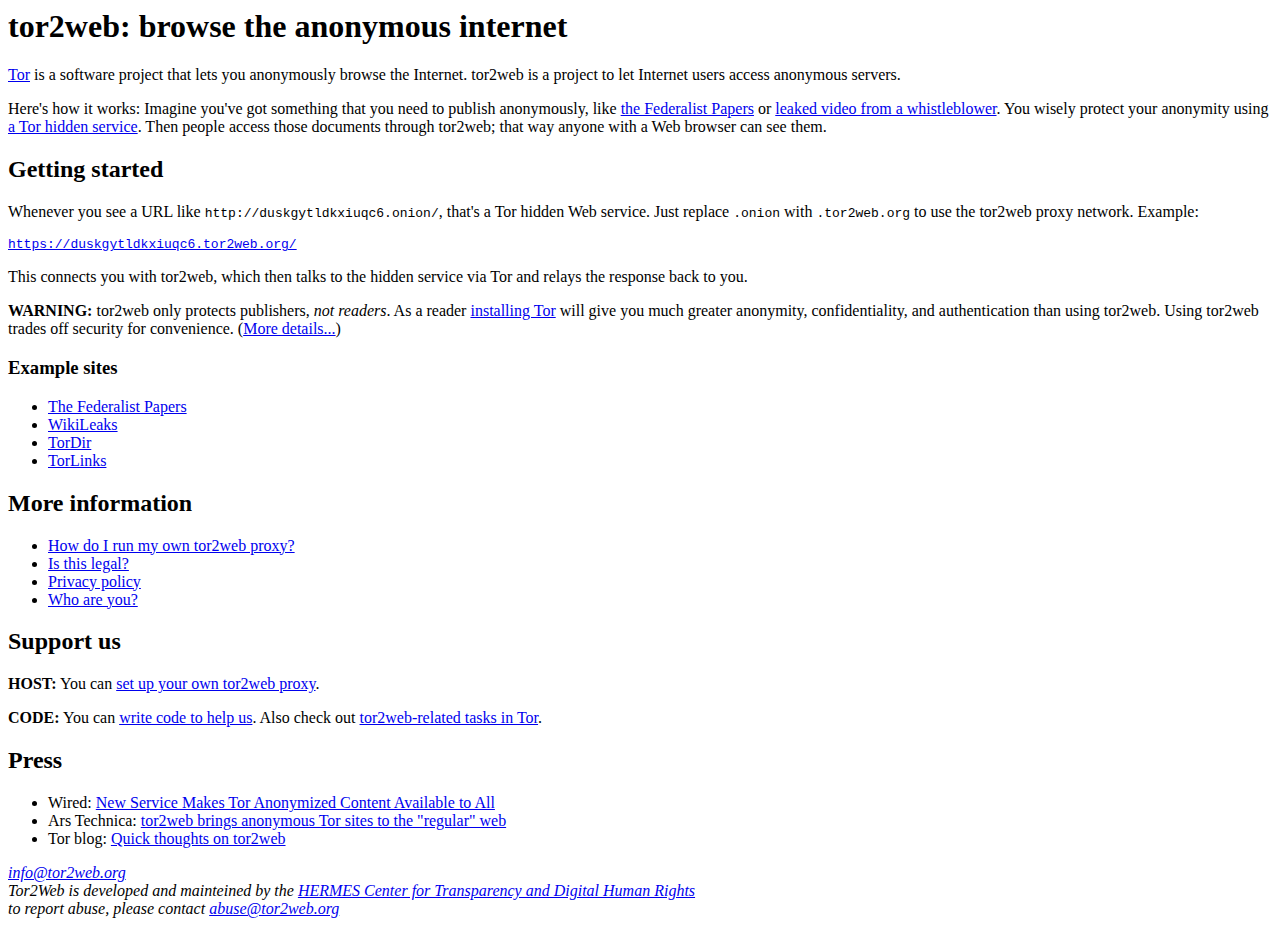
==== index.html @ 228edec0 "Adding Hermes in the page footer" ====
<html>
<head>
  <link rel="stylesheet" type="text/css" href="style.css" />
  <title>tor2web: browse the anonymous internet</title>
</head>
<body><div class="header">
<h1>tor2web: browse the anonymous internet</h1>
</div><div class="body">

<p><a href="https://www.torproject.org/">Tor</a> is a software project that lets you anonymously browse the Internet. tor2web is a project to let Internet users access anonymous servers.</p>

<p>Here's how it works: Imagine you've got something that you need to publish anonymously, like <a href="http://cs.nyu.edu/~waldman/publius/">the Federalist Papers</a> or <a href="http://www.youtube.com/watch?v=W0I6S8mva-s">leaked video from a whistleblower</a>. You wisely protect your anonymity using <a href="http://www.torproject.org/hidden-services.html.en">a Tor hidden service</a>. Then people access those documents through tor2web; that way anyone with a Web browser can see them.</p>

<h2>Getting started</h2>

<p>Whenever you see a URL like <code>http://duskgytldkxiuqc6.onion/</code>, that's a Tor hidden Web service. Just replace <code>.onion</code> with <code>.tor2web.org</code> to use the tor2web proxy network. Example:</p>

<pre><a href="https://duskgytldkxiuqc6.tor2web.org/">https://duskgytldkxiuqc6.tor2web.org/</a></pre>

<p>This connects you with tor2web, which then talks to the hidden service via Tor and relays the response back to you.</p>

<p><strong>WARNING:</strong> tor2web only protects publishers, <em>not readers</em>. As a reader <a href="https://www.torproject.org/download.html.en">installing Tor</a> will give you much greater anonymity, confidentiality, and authentication than using tor2web.  Using tor2web trades off security for convenience. (<a href="security">More details...</a>)</p>

<div class="example">
<h3>Example sites</h3>

<ul>
<!--  <li><a href="http://www.google.com/search?q=site%3A*.tor2web.com+OR+site%3A*.tor2web.org">Search Google</a></li> -->
  <li><a href="https://duskgytldkxiuqc6.tor2web.org/">The Federalist Papers</a></li>
  <li><a href="https://sx3jvhfgzhw44p3x.tor2web.org/">WikiLeaks</a></li>
  <li><a href="http://dppmfxaacucguzpc.tor2web.org/">TorDir</a></li>  
<li><a href="https://torlinkbgs6aabns.onion.to/">TorLinks</a></li>    
</ul>
</div>

<h2>More information</h2>

<ul>
  <li><a href="/config">How do I run my own tor2web proxy?</a></li>
  <li><a href="/legal">Is this legal?</a></li>
  <li><a href="/privacy">Privacy policy</a></li>
  <li><a href="http://logioshermes.org">Who are you?</a></li>
</ul>

<h2>Support us</h2>
<p><strong>HOST:</strong> You can <a href="http://tor2web.org/config">set up your own tor2web proxy</a>.</p>

<p><strong>CODE:</strong> You can <a href="https://github.com/GlobaLeaks/tor2web-3.0">write code to help us</a>. Also check out <a href="https://trac.torproject.org/projects/tor/ticket/2552">tor2web-related tasks in Tor</a>.</p>

<h2>Press</h2>

<ul>
  <li>Wired: <a href="http://blog.wired.com/27bstroke6/2008/12/tor-anonymized.html">New Service Makes Tor Anonymized Content Available to All</a></li>
  <li>Ars Technica: <a href="http://arstechnica.com/old/content/2008/12/tor2web-brings-anonymous-tor-sites-to-the-regular-web.ars">tor2web brings anonymous Tor sites to the "regular" web</a></li>
  <li>Tor blog: <a href="http://blog.torproject.org/blog/quick-thoughts-tor2web">Quick thoughts on tor2web</a></li>
</ul>

</div>
<address>
  <a href="mailto:info@tor2web.org">info@tor2web.org</a><br/>
Tor2Web is developed and mainteined by the <a href="http://logioshermes.org">HERMES Center for Transparency and Digital Human Rights</a><br/>
to report abuse, please contact <a href="mailto:abuse@tor2web.org">abuse@tor2web.org</a><br/>
</address>
</body>
</html>
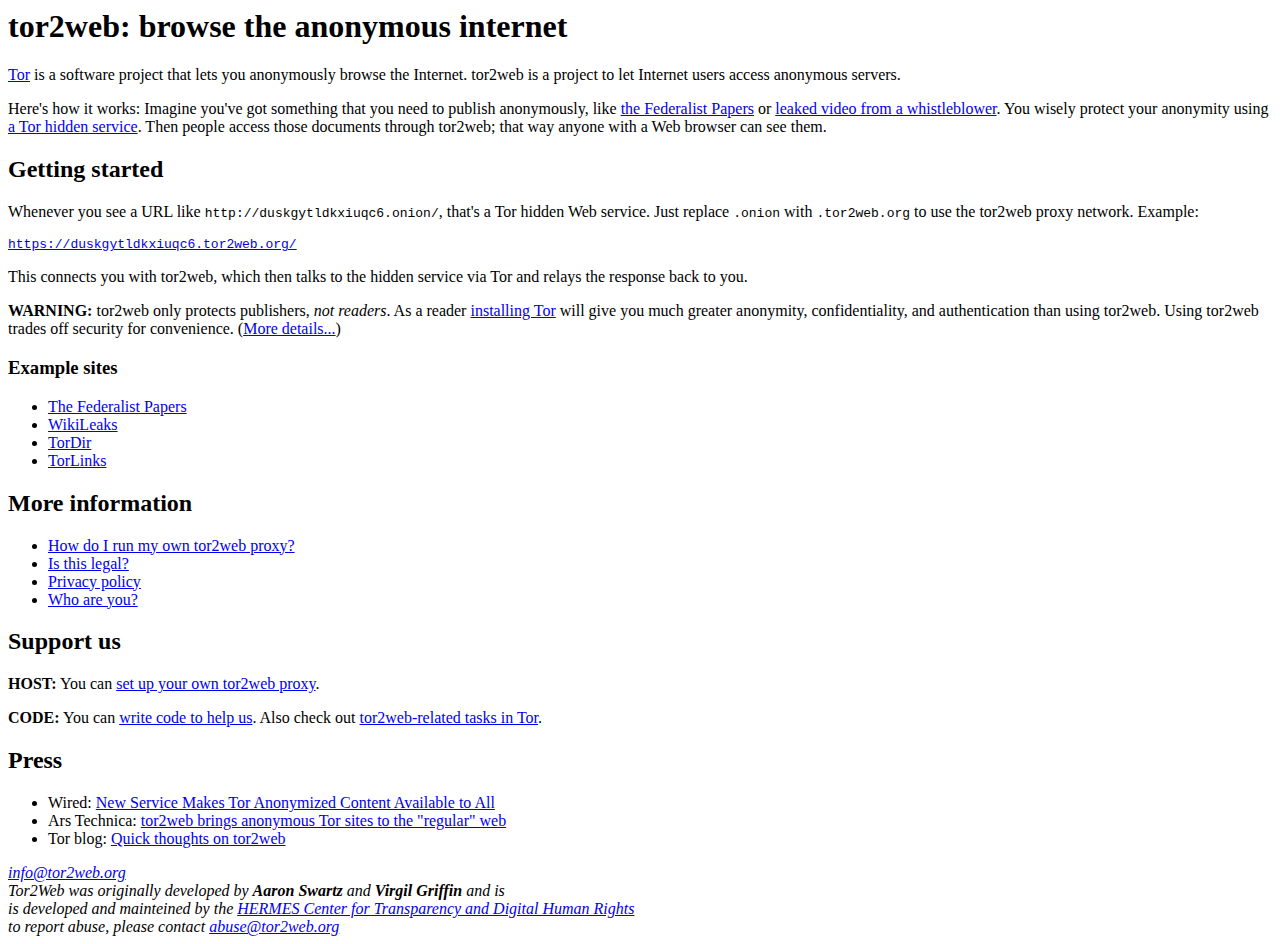
==== commit d4acd7bc: "Adding Hermes in the page footer" ====
--- a/index.html
+++ b/index.html
@@ -58,7 +58,8 @@
 </div>
 <address>
   <a href="mailto:info@tor2web.org">info@tor2web.org</a><br/>
-Tor2Web is developed and mainteined by the <a href="http://logioshermes.org">HERMES Center for Transparency and Digital Human Rights</a><br/>
+Tor2Web was originally developed by <strong>Aaron Swartz</strong> and <strong>Virgil Griffin</strong> and is<br>
+is developed and mainteined by the <a href="http://logioshermes.org">HERMES Center for Transparency and Digital Human Rights</a><br/>
 to report abuse, please contact <a href="mailto:abuse@tor2web.org">abuse@tor2web.org</a><br/>
 </address>
 </body>
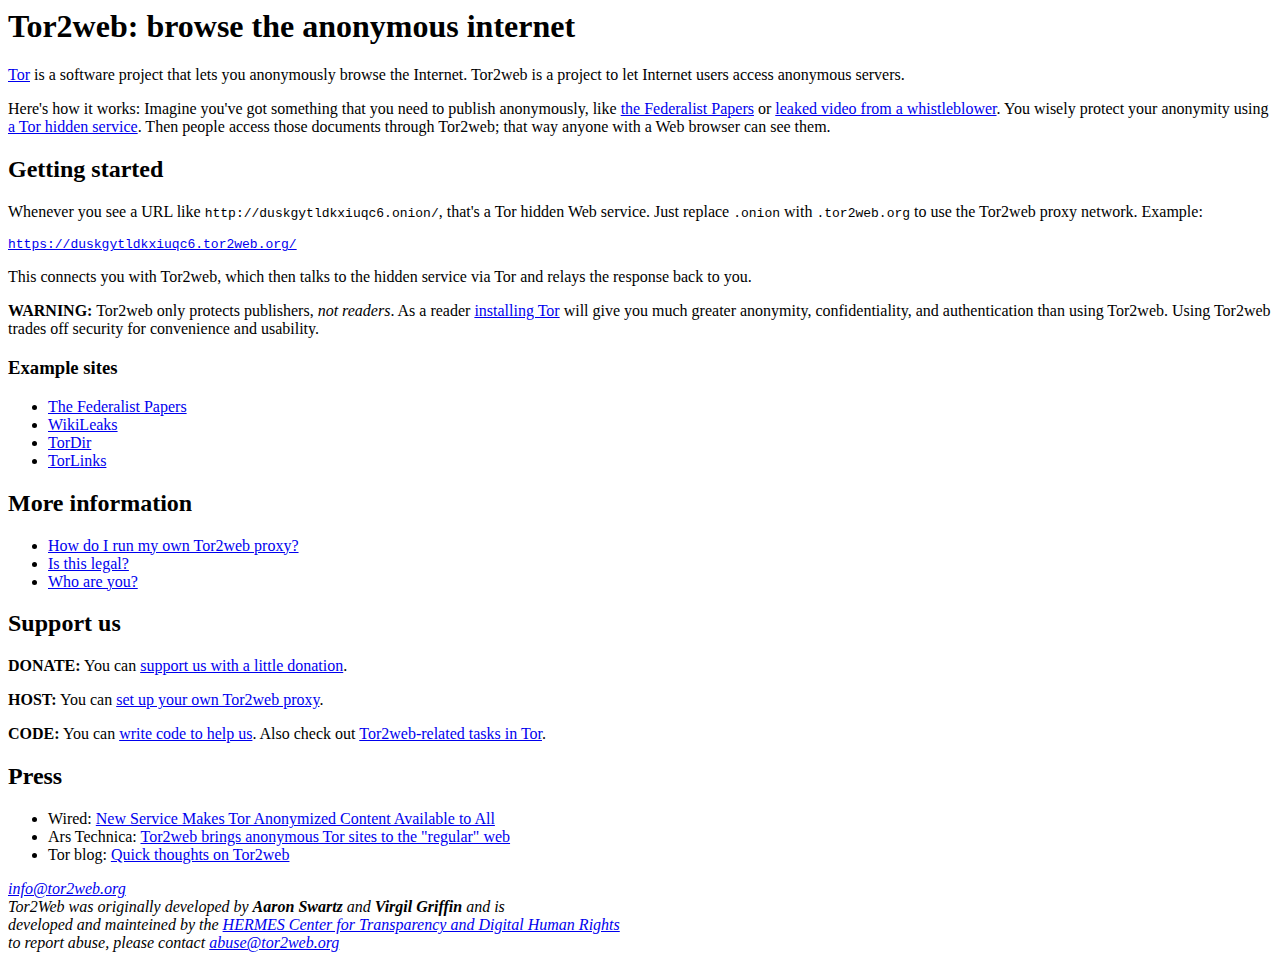
==== commit f4091f0d: "removed old setup infos" ====
--- a/index.html
+++ b/index.html
@@ -1,31 +1,30 @@
 <html>
 <head>
   <link rel="stylesheet" type="text/css" href="style.css" />
-  <title>tor2web: browse the anonymous internet</title>
+  <title>Tor2web: browse the anonymous internet</title>
 </head>
 <body><div class="header">
-<h1>tor2web: browse the anonymous internet</h1>
+<h1>Tor2web: browse the anonymous internet</h1>
 </div><div class="body">
 
-<p><a href="https://www.torproject.org/">Tor</a> is a software project that lets you anonymously browse the Internet. tor2web is a project to let Internet users access anonymous servers.</p>
+<p><a href="https://www.torproject.org/">Tor</a> is a software project that lets you anonymously browse the Internet. Tor2web is a project to let Internet users access anonymous servers.</p>
 
-<p>Here's how it works: Imagine you've got something that you need to publish anonymously, like <a href="http://cs.nyu.edu/~waldman/publius/">the Federalist Papers</a> or <a href="http://www.youtube.com/watch?v=W0I6S8mva-s">leaked video from a whistleblower</a>. You wisely protect your anonymity using <a href="http://www.torproject.org/hidden-services.html.en">a Tor hidden service</a>. Then people access those documents through tor2web; that way anyone with a Web browser can see them.</p>
+<p>Here's how it works: Imagine you've got something that you need to publish anonymously, like <a href="http://cs.nyu.edu/~waldman/publius/">the Federalist Papers</a> or <a href="http://www.youtube.com/watch?v=W0I6S8mva-s">leaked video from a whistleblower</a>. You wisely protect your anonymity using <a href="http://www.torproject.org/hidden-services.html.en">a Tor hidden service</a>. Then people access those documents through Tor2web; that way anyone with a Web browser can see them.</p>
 
 <h2>Getting started</h2>
 
-<p>Whenever you see a URL like <code>http://duskgytldkxiuqc6.onion/</code>, that's a Tor hidden Web service. Just replace <code>.onion</code> with <code>.tor2web.org</code> to use the tor2web proxy network. Example:</p>
+<p>Whenever you see a URL like <code>http://duskgytldkxiuqc6.onion/</code>, that's a Tor hidden Web service. Just replace <code>.onion</code> with <code>.tor2web.org</code> to use the Tor2web proxy network. Example:</p>
 
 <pre><a href="https://duskgytldkxiuqc6.tor2web.org/">https://duskgytldkxiuqc6.tor2web.org/</a></pre>
 
-<p>This connects you with tor2web, which then talks to the hidden service via Tor and relays the response back to you.</p>
+<p>This connects you with Tor2web, which then talks to the hidden service via Tor and relays the response back to you.</p>
 
-<p><strong>WARNING:</strong> tor2web only protects publishers, <em>not readers</em>. As a reader <a href="https://www.torproject.org/download.html.en">installing Tor</a> will give you much greater anonymity, confidentiality, and authentication than using tor2web.  Using tor2web trades off security for convenience. (<a href="security">More details...</a>)</p>
+<p><strong>WARNING:</strong> Tor2web only protects publishers, <em>not readers</em>. As a reader <a href="https://www.torproject.org/download.html.en">installing Tor</a> will give you much greater anonymity, confidentiality, and authentication than using Tor2web.  Using Tor2web trades off security for convenience and usability.</p>
 
 <div class="example">
 <h3>Example sites</h3>
 
 <ul>
-<!--  <li><a href="http://www.google.com/search?q=site%3A*.tor2web.com+OR+site%3A*.tor2web.org">Search Google</a></li> -->
   <li><a href="https://duskgytldkxiuqc6.tor2web.org/">The Federalist Papers</a></li>
   <li><a href="https://sx3jvhfgzhw44p3x.tor2web.org/">WikiLeaks</a></li>
   <li><a href="http://dppmfxaacucguzpc.tor2web.org/">TorDir</a></li>  
@@ -36,30 +35,31 @@
 <h2>More information</h2>
 
 <ul>
-  <li><a href="/config">How do I run my own tor2web proxy?</a></li>
+  <li><a href="https://github.com/globaleaks/Tor2web-3.0/wiki/Getting-started-with-Tor2web">How do I run my own Tor2web proxy?</a></li>
   <li><a href="/legal">Is this legal?</a></li>
-  <li><a href="/privacy">Privacy policy</a></li>
   <li><a href="http://logioshermes.org">Who are you?</a></li>
 </ul>
 
 <h2>Support us</h2>
-<p><strong>HOST:</strong> You can <a href="http://tor2web.org/config">set up your own tor2web proxy</a>.</p>
+<p><strong>DONATE:</strong> You can <a href="http://logioshermes.org/home/about-mission/support-us/">support us with a little donation</a>.</p>
 
-<p><strong>CODE:</strong> You can <a href="https://github.com/GlobaLeaks/tor2web-3.0">write code to help us</a>. Also check out <a href="https://trac.torproject.org/projects/tor/ticket/2552">tor2web-related tasks in Tor</a>.</p>
+<p><strong>HOST:</strong> You can <a href="https://github.com/globaleaks/Tor2web-3.0/wiki/Getting-started-with-Tor2web">set up your own Tor2web proxy</a>.</p>
+
+<p><strong>CODE:</strong> You can <a href="https://github.com/GlobaLeaks/Tor2web-3.0">write code to help us</a>. Also check out <a href="https://trac.torproject.org/projects/tor/ticket/2552">Tor2web-related tasks in Tor</a>.</p>
 
 <h2>Press</h2>
 
 <ul>
   <li>Wired: <a href="http://blog.wired.com/27bstroke6/2008/12/tor-anonymized.html">New Service Makes Tor Anonymized Content Available to All</a></li>
-  <li>Ars Technica: <a href="http://arstechnica.com/old/content/2008/12/tor2web-brings-anonymous-tor-sites-to-the-regular-web.ars">tor2web brings anonymous Tor sites to the "regular" web</a></li>
-  <li>Tor blog: <a href="http://blog.torproject.org/blog/quick-thoughts-tor2web">Quick thoughts on tor2web</a></li>
+  <li>Ars Technica: <a href="http://arstechnica.com/old/content/2008/12/tor2web-brings-anonymous-tor-sites-to-the-regular-web.ars">Tor2web brings anonymous Tor sites to the "regular" web</a></li>
+  <li>Tor blog: <a href="http://blog.torproject.org/blog/quick-thoughts-tor2web">Quick thoughts on Tor2web</a></li>
 </ul>
 
 </div>
 <address>
   <a href="mailto:info@tor2web.org">info@tor2web.org</a><br/>
 Tor2Web was originally developed by <strong>Aaron Swartz</strong> and <strong>Virgil Griffin</strong> and is<br>
-is developed and mainteined by the <a href="http://logioshermes.org">HERMES Center for Transparency and Digital Human Rights</a><br/>
+developed and mainteined by the <a href="http://logioshermes.org">HERMES Center for Transparency and Digital Human Rights</a><br/>
 to report abuse, please contact <a href="mailto:abuse@tor2web.org">abuse@tor2web.org</a><br/>
 </address>
 </body>
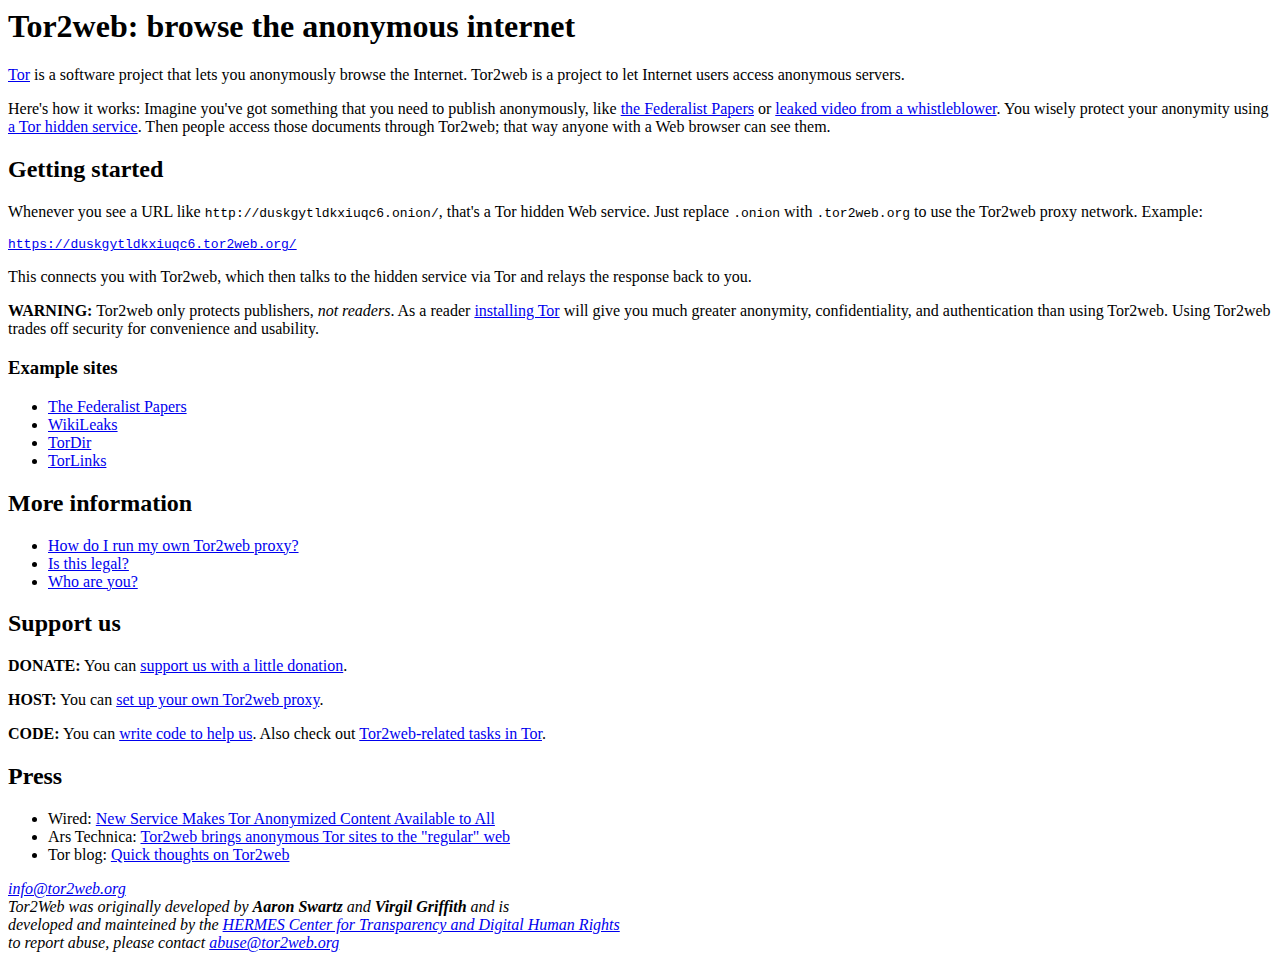
==== commit 7a9173ed: "Update setup guid link" ====
--- a/index.html
+++ b/index.html
@@ -43,7 +43,7 @@
 <h2>Support us</h2>
 <p><strong>DONATE:</strong> You can <a href="http://logioshermes.org/home/about-mission/support-us/">support us with a little donation</a>.</p>
 
-<p><strong>HOST:</strong> You can <a href="https://github.com/globaleaks/Tor2web-3.0/wiki/Getting-started-with-Tor2web">set up your own Tor2web proxy</a>.</p>
+<p><strong>HOST:</strong> You can <a href="https://github.com/globaleaks/Tor2web-3.0/wiki/Installation-Guide">set up your own Tor2web proxy</a>.</p>
 
 <p><strong>CODE:</strong> You can <a href="https://github.com/GlobaLeaks/Tor2web-3.0">write code to help us</a>. Also check out <a href="https://trac.torproject.org/projects/tor/ticket/2552">Tor2web-related tasks in Tor</a>.</p>
 
@@ -58,7 +58,7 @@
 </div>
 <address>
   <a href="mailto:info@tor2web.org">info@tor2web.org</a><br/>
-Tor2Web was originally developed by <strong>Aaron Swartz</strong> and <strong>Virgil Griffin</strong> and is<br>
+Tor2Web was originally developed by <strong>Aaron Swartz</strong> and <strong>Virgil Griffith</strong> and is<br>
 developed and mainteined by the <a href="http://logioshermes.org">HERMES Center for Transparency and Digital Human Rights</a><br/>
 to report abuse, please contact <a href="mailto:abuse@tor2web.org">abuse@tor2web.org</a><br/>
 </address>
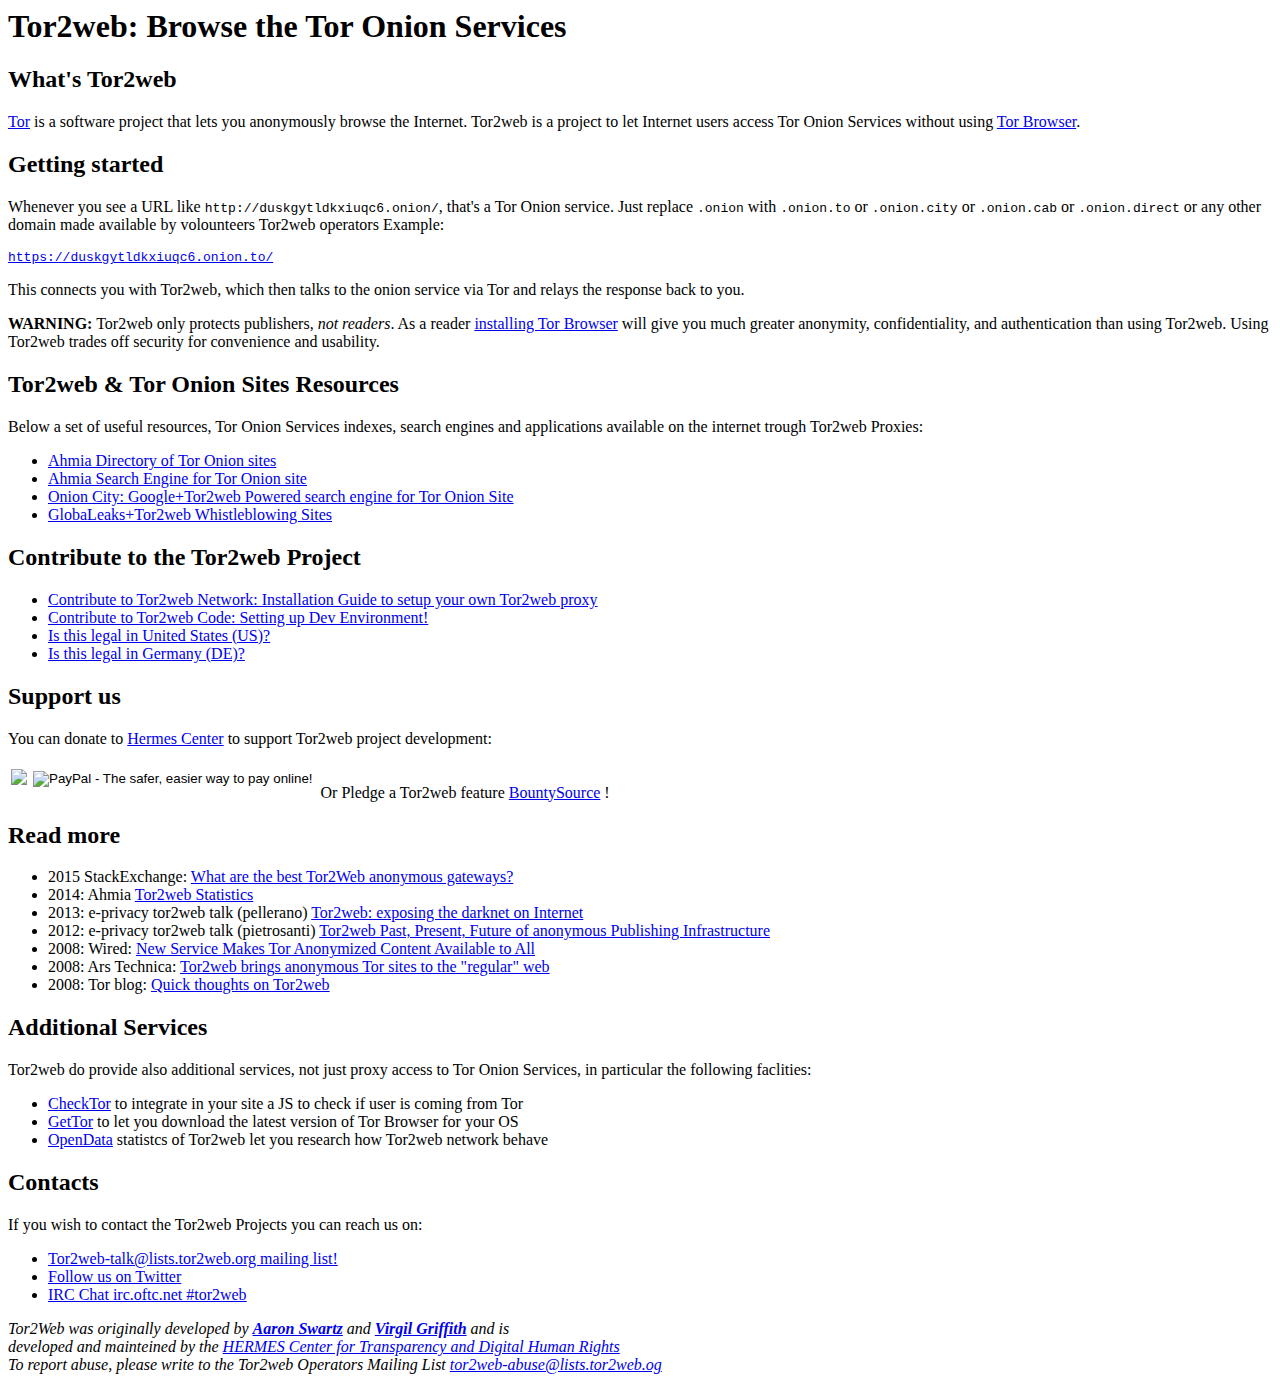
==== commit 0111e953: "Change example from tor2web.org to onion.to by default" ====
--- a/index.html
+++ b/index.html
@@ -1,66 +1,117 @@
 <html>
 <head>
   <link rel="stylesheet" type="text/css" href="style.css" />
-  <title>Tor2web: browse the anonymous internet</title>
+  <title>Tor2web: Browse the Tor Onion Services</title>
 </head>
 <body><div class="header">
-<h1>Tor2web: browse the anonymous internet</h1>
+<h1>Tor2web: Browse the Tor Onion Services </h1>
 </div><div class="body">
 
-<p><a href="https://www.torproject.org/">Tor</a> is a software project that lets you anonymously browse the Internet. Tor2web is a project to let Internet users access anonymous servers.</p>
-
-<p>Here's how it works: Imagine you've got something that you need to publish anonymously, like <a href="http://cs.nyu.edu/~waldman/publius/">the Federalist Papers</a> or <a href="http://www.youtube.com/watch?v=W0I6S8mva-s">leaked video from a whistleblower</a>. You wisely protect your anonymity using <a href="http://www.torproject.org/hidden-services.html.en">a Tor hidden service</a>. Then people access those documents through Tor2web; that way anyone with a Web browser can see them.</p>
+<h2>What's Tor2web</h2>
+<p><a href="https://www.torproject.org/">Tor</a> is a software project that lets you anonymously browse the Internet. 
+Tor2web is a project to let Internet users access Tor Onion Services without using <a href="https://www.torproject.org/projects/torbrowser.html.en" target="_blank">Tor Browser</a>.</p>
 
 <h2>Getting started</h2>
 
-<p>Whenever you see a URL like <code>http://duskgytldkxiuqc6.onion/</code>, that's a Tor hidden Web service. Just replace <code>.onion</code> with <code>.tor2web.org</code> to use the Tor2web proxy network. Example:</p>
+<p>Whenever you see a URL like <code>http://duskgytldkxiuqc6.onion/</code>, that's a Tor Onion service. Just replace <code>.onion</code> with <code>.onion.to</code> or <code>.onion.city</code> or <code>.onion.cab</code> or <code>.onion.direct</code> or any other domain made available by volounteers Tor2web operators  Example:</p>
 
-<pre><a href="https://duskgytldkxiuqc6.tor2web.org/">https://duskgytldkxiuqc6.tor2web.org/</a></pre>
+<pre><a href="https://duskgytldkxiuqc6.onion.to/">https://duskgytldkxiuqc6.onion.to/</a></pre>
 
-<p>This connects you with Tor2web, which then talks to the hidden service via Tor and relays the response back to you.</p>
+<p>This connects you with Tor2web, which then talks to the onion service via Tor and relays the response back to you.</p>
 
-<p><strong>WARNING:</strong> Tor2web only protects publishers, <em>not readers</em>. As a reader <a href="https://www.torproject.org/download.html.en">installing Tor</a> will give you much greater anonymity, confidentiality, and authentication than using Tor2web.  Using Tor2web trades off security for convenience and usability.</p>
+<p><strong>WARNING:</strong> Tor2web only protects publishers, <em>not readers</em>. As a reader <a href="https://www.torproject.org/projects/torbrowser.html.en" target="_blank">installing Tor Browser</a> will give you much greater anonymity, confidentiality, and authentication than using Tor2web.  Using Tor2web trades off security for convenience and usability.</p>
 
-<div class="example">
-<h3>Example sites</h3>
+<h2>Tor2web & Tor Onion Sites Resources</h2>
+Below a set of useful resources, Tor Onion Services indexes, search engines and applications available on the internet trough Tor2web Proxies:
 
 <ul>
-  <li><a href="https://duskgytldkxiuqc6.tor2web.org/">The Federalist Papers</a></li>
-  <li><a href="https://sx3jvhfgzhw44p3x.tor2web.org/">WikiLeaks</a></li>
-  <li><a href="http://dppmfxaacucguzpc.tor2web.org/">TorDir</a></li>  
-<li><a href="https://torlinkbgs6aabns.onion.to/">TorLinks</a></li>    
+  <li><a href="https://ahmia.fi/address/" target="_blank">Ahmia Directory of Tor Onion sites</a></li>
+  <li><a href="https://ahmia.fi/search/" target="_blank">Ahmia Search Engine for Tor Onion site</a></li>
+  <li><a href="http://onion.city" target="_blank">Onion City: Google+Tor2web Powered search engine for Tor Onion Site</a></li>
+  <li><a href="https://en.wikipedia.org/wiki/GlobaLeaks#Implementations" target="_blank">GlobaLeaks+Tor2web Whistleblowing Sites</a></li>
 </ul>
+
+
+<h2>Contribute to the Tor2web Project</h2>
+
+<ul>
+  <li><a target="_blank" href="https://github.com/globaleaks/Tor2web/wiki/Installation-Guide">Contribute to Tor2web Network: Installation Guide to setup your own Tor2web proxy</a></li>
+  <li><a target="_blank" href="https://github.com/globaleaks/Tor2web/wiki/Setting-up-development-environment">Contribute to Tor2web Code: Setting up Dev Environment!</a></li>
+  <li><a target="_blank" href="/legal-us.html">Is this legal in United States (US)?</a></li>
+  <li><a target="_blank" href="/legal-de.html">Is this legal in Germany (DE)?</a></li>
+</ul>
+
+
+<h2>Support us</h2>
+You can donate to <a href="http://logioshermes.org">Hermes Center</a> to support Tor2web project development:
+<br>
+<br>
+
+<table align="left">
+<tbody>
+<tr>
+<td>
+<a href="https://tor2web.org/bitcoin.html" target="_blank"><img src="https://bitpay.com/img/donate-button-sm.png"></a>
+
+</td>
+</tr>
+</tbody>
+</table>
+
+<table align="left">
+<tbody>
+<tr>
+<td>
+<form action="https://www.paypal.com/cgi-bin/webscr" method="post">
+<input type="hidden" name="cmd" value="_s-xclick">
+<input type="hidden" name="hosted_button_id" value="22CAHH6GRRCTC">
+<input type="image" src="https://www.paypalobjects.com/en_US/i/btn/btn_subscribeCC_LG.gif" border="0" name="submit" alt="PayPal - The safer, easier way to pay online!">
+<img alt="" border="0" src="https://www.paypalobjects.com/en_US/i/scr/pixel.gif" width="1" height="1">
+</form>
+</td>
+</tr>
+</tbody>
+</table>
+
+<br>
+Or Pledge a Tor2web feature <a href="https://www.bountysource.com/teams/globaleaks/issues?tracker_ids=318575" target="_blank">BountySource</a> !
+
+<br>
+
+<h2>Read more</h2>
+
+<ul>
+  <li>2015 StackExchange: <a href="http://tor.stackexchange.com/questions/3898/what-are-the-best-tor2web-anonymous-gateways" target="_blank">What are the best Tor2Web anonymous gateways?</a>
+  <li>2014: Ahmia <a target="_blank" href="https://www.ahmia.fi/stats/tor2web">Tor2web Statistics</a></li>
+  <li>2013: e-privacy tor2web talk (pellerano) <a href="http://urna.winstonsmith.org/materiali/2013/atti/16_ep2013_pellerano_tor2web.pdf" target="_blank">Tor2web: exposing the darknet on Internet</a></li>
+  <li>2012: e-privacy tor2web talk (pietrosanti) <a href="http://urna.winstonsmith.org/materiali/2012/atti/Pietrosanti_Tor2web.pdf" target="_blank">Tor2web Past, Present, Future of anonymous Publishing Infrastructure</a></li>
+  <li>2008: Wired: <a href="http://blog.wired.com/27bstroke6/2008/12/tor-anonymized.html">New Service Makes Tor Anonymized Content Available to All</a></li>
+  <li>2008: Ars Technica: <a href="http://arstechnica.com/old/content/2008/12/tor2web-brings-anonymous-tor-sites-to-the-regular-web.ars">Tor2web brings anonymous Tor sites to the "regular" web</a></li>
+  <li>2008: Tor blog: <a href="http://blog.torproject.org/blog/quick-thoughts-tor2web">Quick thoughts on Tor2web</a></li>
+</ul>
+
+<h2>Additional Services</h2>
+Tor2web do provide also additional services, not just proxy access to Tor Onion Services, in particular the following faclities:
+<ul>
+  <li> <a href="https://github.com/globaleaks/Tor2web/wiki/CheckTor" target="_blank">CheckTor</a> to integrate in your site a JS to check if user is coming from Tor</li>
+  <li> <a href="https://github.com/globaleaks/Tor2web/wiki/GetTor" target="_blank">GetTor</a> to let you download the latest version of Tor Browser for your OS</li>
+  <li> <a href="https://github.com/globaleaks/Tor2web/wiki/OpenData" target="_blank">OpenData</a> statistcs of Tor2web let you research how Tor2web network behave</li>
+</ul>
+
+<h2>Contacts</h2>
+If you wish to contact the Tor2web Projects you can reach us on:
+<ul>
+  <li><a target="_blank" href="https://lists.ghserv.net/mailman/listinfo/tor2web-talk">Tor2web-talk@lists.tor2web.org mailing list!</a></li>
+  <li><a target="_blank" href="https://twitter.com/tor2web">Follow us on Twitter</a></li>
+  <li><a target="_blank" href="https://irc.lc/OFTC/tor2web/T2W_site_user">IRC Chat irc.oftc.net #tor2web </a></li>
+<ul>
+
 </div>
 
-<h2>More information</h2>
-
-<ul>
-  <li><a href="https://github.com/globaleaks/Tor2web-3.0/wiki/Getting-started-with-Tor2web">How do I run my own Tor2web proxy?</a></li>
-  <li><a href="/legal">Is this legal?</a></li>
-  <li><a href="http://logioshermes.org">Who are you?</a></li>
-</ul>
-
-<h2>Support us</h2>
-<p><strong>DONATE:</strong> You can <a href="http://logioshermes.org/home/about-mission/support-us/">support us with a little donation</a>.</p>
-
-<p><strong>HOST:</strong> You can <a href="https://github.com/globaleaks/Tor2web-3.0/wiki/Installation-Guide">set up your own Tor2web proxy</a>.</p>
-
-<p><strong>CODE:</strong> You can <a href="https://github.com/GlobaLeaks/Tor2web-3.0">write code to help us</a>. Also check out <a href="https://trac.torproject.org/projects/tor/ticket/2552">Tor2web-related tasks in Tor</a>.</p>
-
-<h2>Press</h2>
-
-<ul>
-  <li>Wired: <a href="http://blog.wired.com/27bstroke6/2008/12/tor-anonymized.html">New Service Makes Tor Anonymized Content Available to All</a></li>
-  <li>Ars Technica: <a href="http://arstechnica.com/old/content/2008/12/tor2web-brings-anonymous-tor-sites-to-the-regular-web.ars">Tor2web brings anonymous Tor sites to the "regular" web</a></li>
-  <li>Tor blog: <a href="http://blog.torproject.org/blog/quick-thoughts-tor2web">Quick thoughts on Tor2web</a></li>
-</ul>
-
-</div>
 <address>
-  <a href="mailto:info@tor2web.org">info@tor2web.org</a><br/>
-Tor2Web was originally developed by <strong>Aaron Swartz</strong> and <strong>Virgil Griffith</strong> and is<br>
-developed and mainteined by the <a href="http://logioshermes.org">HERMES Center for Transparency and Digital Human Rights</a><br/>
-to report abuse, please contact <a href="mailto:abuse@tor2web.org">abuse@tor2web.org</a><br/>
+Tor2Web was originally developed by <strong><a href="http://en.wikipedia.org/wiki/Aaron_Swartz" target="_blank">Aaron Swartz</a></strong> and <strong><a href="http://virgil.gr/" target="_blank">Virgil Griffith</a></strong> and is<br>
+developed and mainteined by the <a href="http://logioshermes.org/home/projects-technologies/tor2web/">HERMES Center for Transparency and Digital Human Rights</a><br/>
+To report abuse, please write to the Tor2web Operators Mailing List <a href="mailto:tor2web-abuse@lists.tor2web.org">tor2web-abuse@lists.tor2web.og</a><br/>
 </address>
 </body>
 </html>
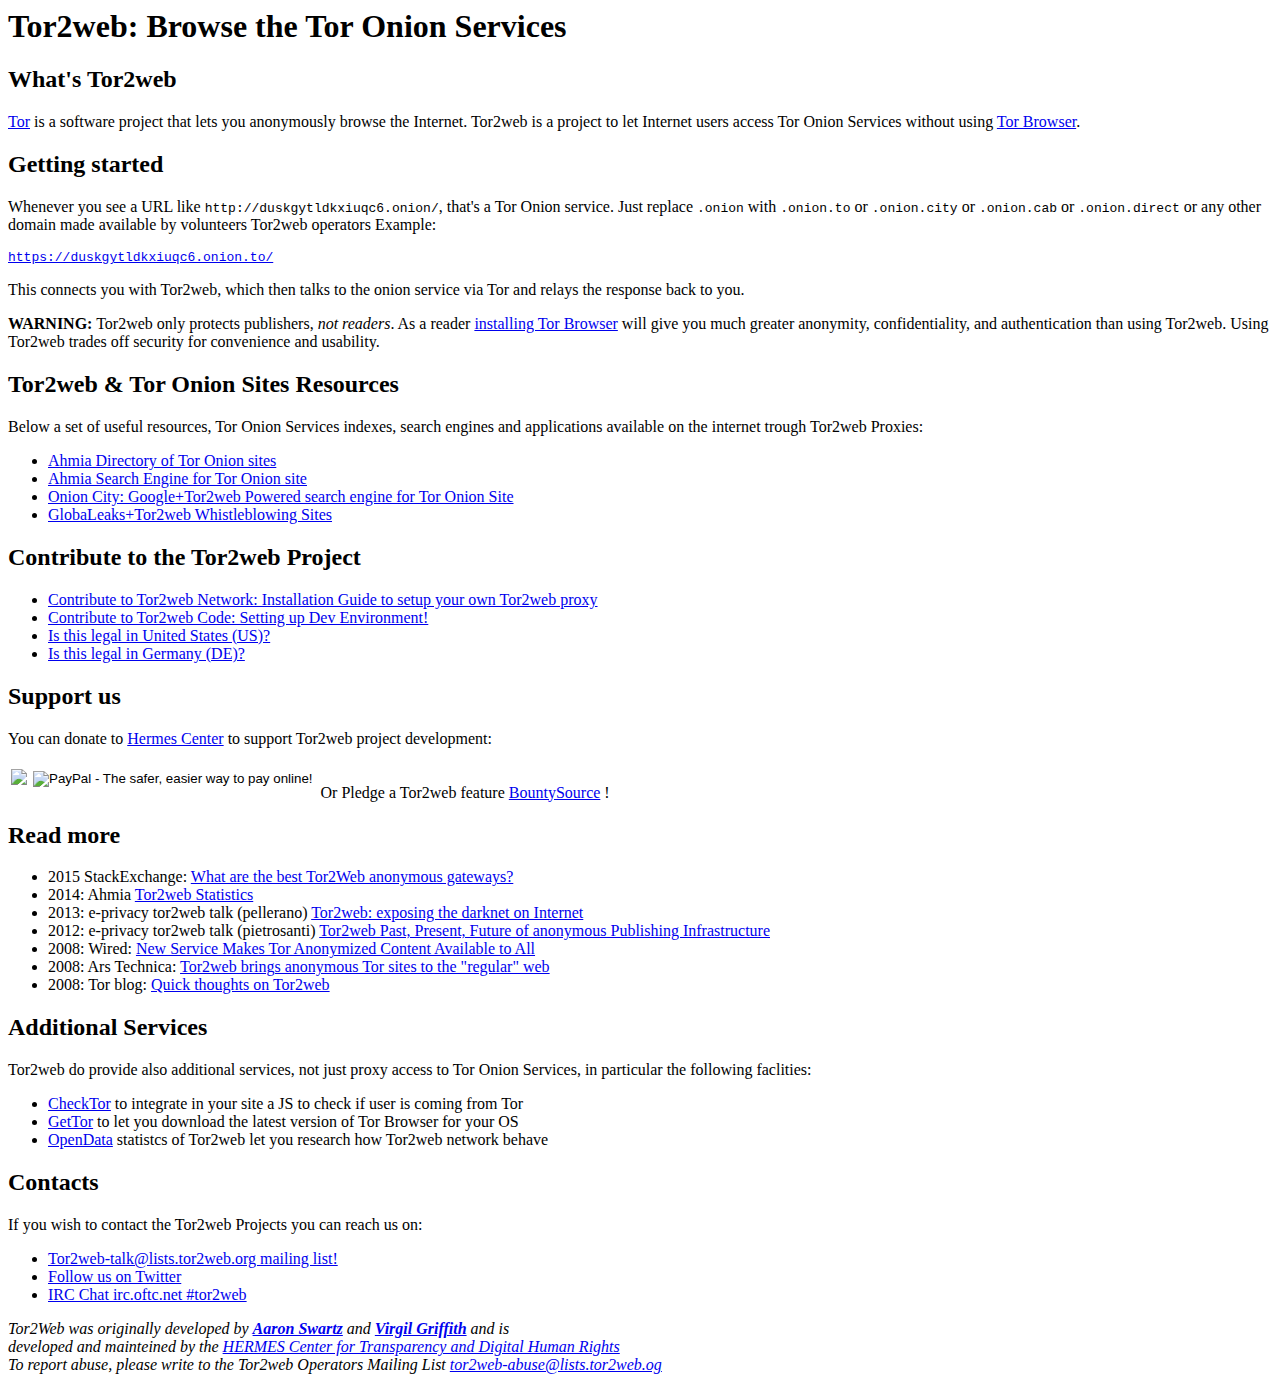
==== commit 18073ed6: "Fixed a typo in index.html" ====
--- a/index.html
+++ b/index.html
@@ -13,7 +13,7 @@
 
 <h2>Getting started</h2>
 
-<p>Whenever you see a URL like <code>http://duskgytldkxiuqc6.onion/</code>, that's a Tor Onion service. Just replace <code>.onion</code> with <code>.onion.to</code> or <code>.onion.city</code> or <code>.onion.cab</code> or <code>.onion.direct</code> or any other domain made available by volounteers Tor2web operators  Example:</p>
+<p>Whenever you see a URL like <code>http://duskgytldkxiuqc6.onion/</code>, that's a Tor Onion service. Just replace <code>.onion</code> with <code>.onion.to</code> or <code>.onion.city</code> or <code>.onion.cab</code> or <code>.onion.direct</code> or any other domain made available by volunteers Tor2web operators  Example:</p>
 
 <pre><a href="https://duskgytldkxiuqc6.onion.to/">https://duskgytldkxiuqc6.onion.to/</a></pre>
 
